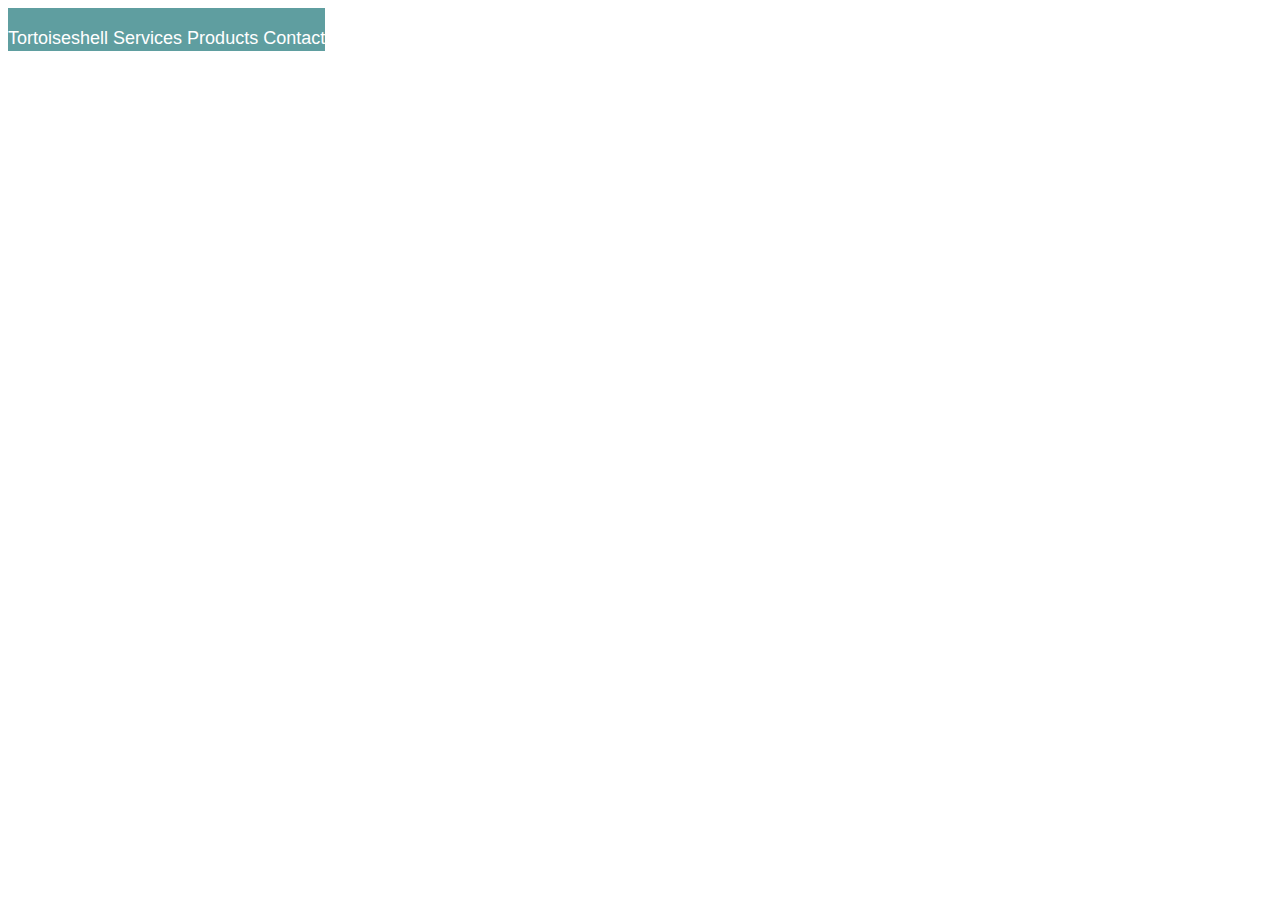
==== tortoptics/index.html @ e8e159a6 "first commit" ====
<!DOCTYPE html>
<html lang="en" dir="ltr">
  <head>
    <meta charset="utf-8">
    <title>Tortoiseshell Optics</title>
<link rel="stylesheet" href="./resources/css/style.css">
  </head>
  <body>
<header>
  <div class="header-container">
    <div class="images" id="logo">
      <div class="header-bar">
        <span>Tortoiseshell</span>
        <span>Services</span>
        <span>Products</span>
        <span>Contact</span>
      </div>

    </div>

  </div>

</header>

  </body>
</html>
---- tortoptics/resources/css/style.css ----
/**Universal Styles**/
html {
  font-size: 18px;
  line-height: 1.4;
}
 header {
  font-size: 1rem;
  font-family: Helvetica;
 }

 body {
  font-family: Helvetica, sans-serif;
  color: white;
 }

.header-container {
  display: flex;
}

.header-bar {
  padding-top: 1rem;
}
.images {
  background-position: center;
  background-size: cover;
  background-repeat: no-repeat;
  background-color: cadetblue;
  background-size: contain;
}

/**Header**/
#logo {
  background-image: url("https://s3.amazonaws.com/codecademy-content/courses/freelance-1/unit-5/tortoiseshell-optics/resources/images/logo-white.png");
}
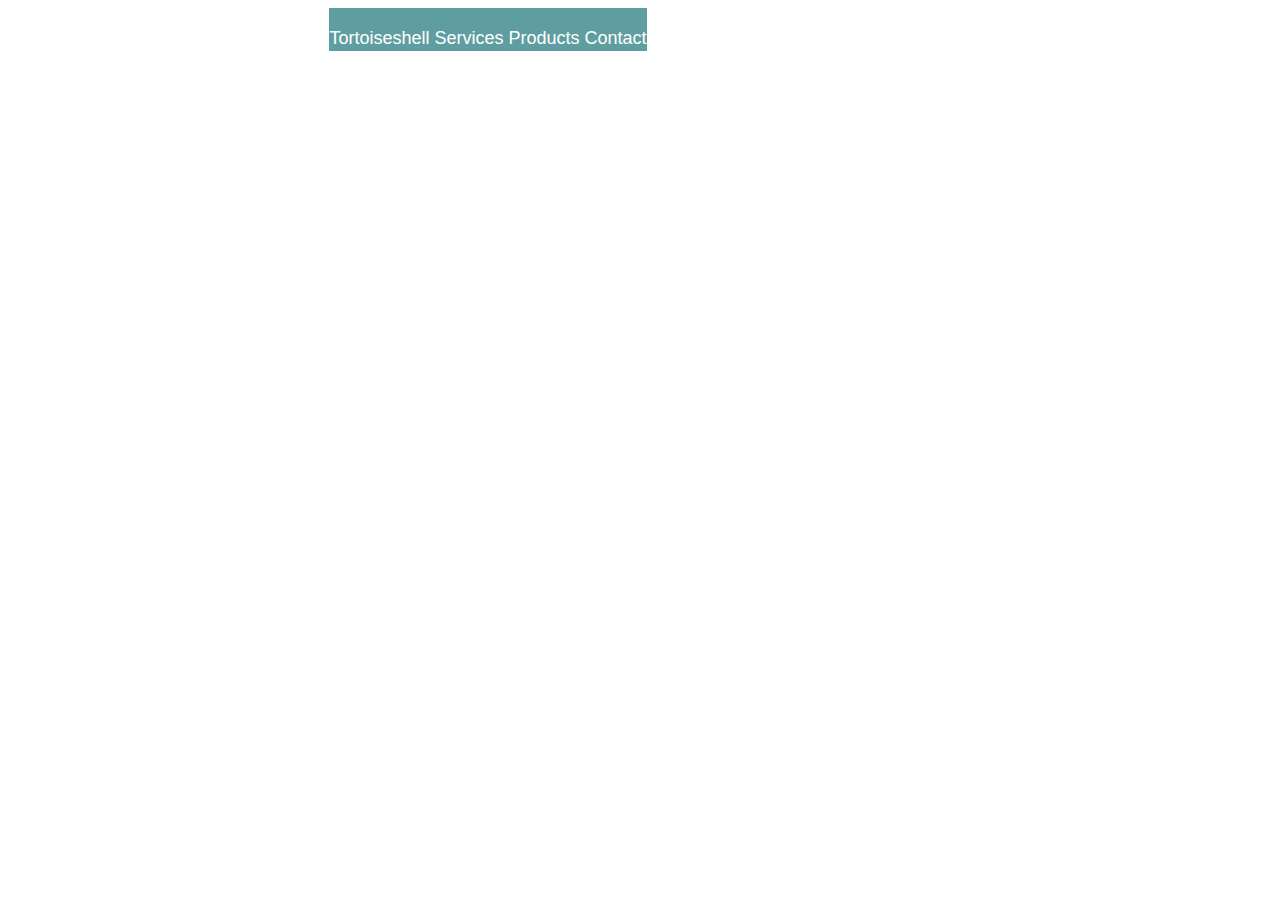
==== commit 82537fd8: "commit" ====
--- a/tortoptics/index.html
+++ b/tortoptics/index.html
@@ -15,11 +15,8 @@
         <span>Products</span>
         <span>Contact</span>
       </div>
-
     </div>
-
   </div>
-
 </header>
 
   </body>
--- a/tortoptics/resources/css/style.css
+++ b/tortoptics/resources/css/style.css
@@ -15,6 +15,8 @@
 
 .header-container {
   display: flex;
+  justify-content: space-around;
+  width: 960px;
 }
 
 .header-bar {
@@ -24,8 +26,9 @@
   background-position: center;
   background-size: cover;
   background-repeat: no-repeat;
+  background-size: contain;
   background-color: cadetblue;
-  background-size: contain;
+
 }
 
 /**Header**/
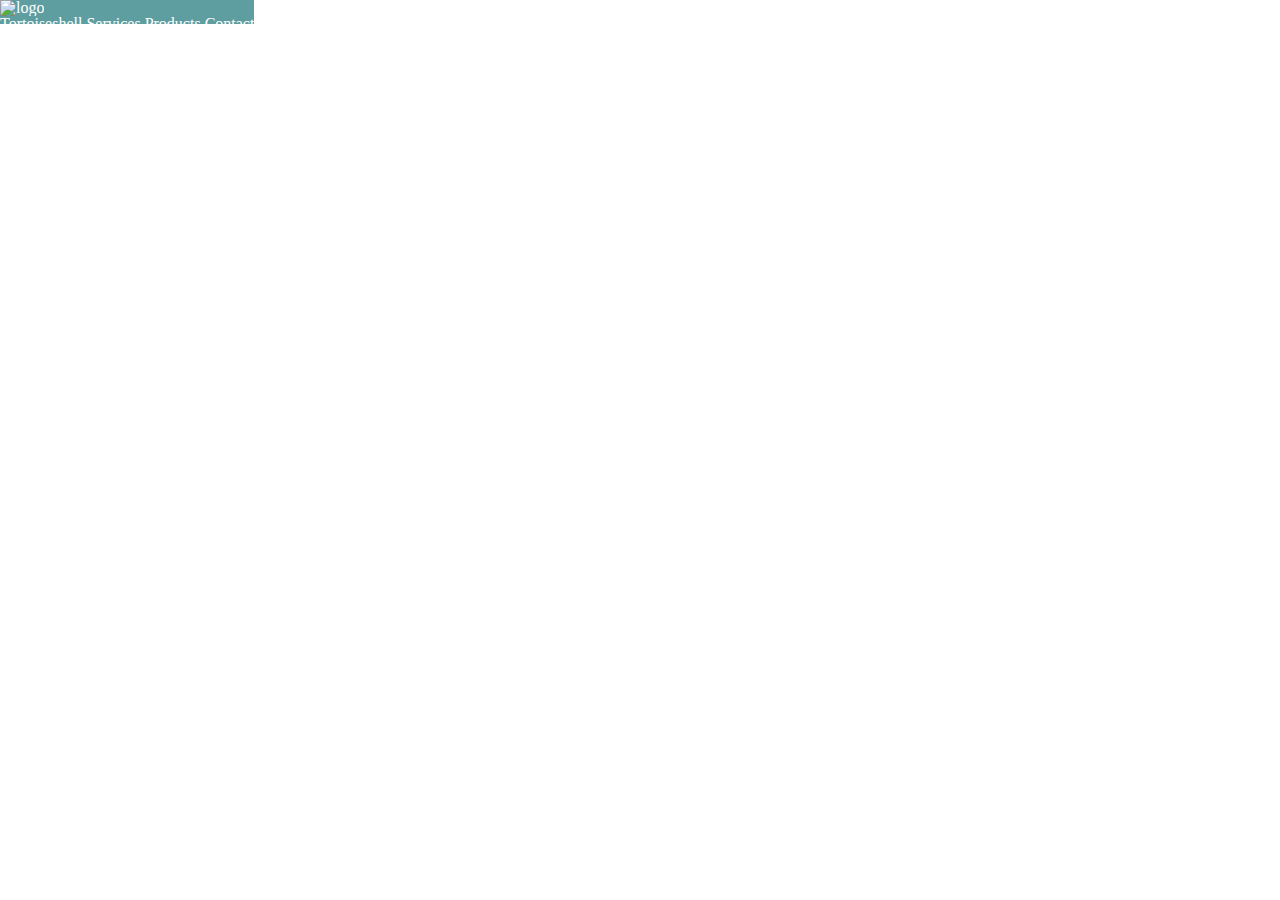
==== commit 953a3b20: "commit" ====
--- a/tortoptics/index.html
+++ b/tortoptics/index.html
@@ -4,11 +4,13 @@
     <meta charset="utf-8">
     <title>Tortoiseshell Optics</title>
 <link rel="stylesheet" href="./resources/css/style.css">
+<link rel="stylesheet" href="./resources/css/reset.css">
   </head>
   <body>
 <header>
   <div class="header-container">
     <div class="images" id="logo">
+      <img src="https://s3.amazonaws.com/codecademy-content/courses/freelance-1/unit-5/tortoiseshell-optics/resources/images/logo-white.png" alt="logo" id="logo">
       <div class="header-bar">
         <span>Tortoiseshell</span>
         <span>Services</span>
--- a/tortoptics/resources/css/style.css
+++ b/tortoptics/resources/css/style.css
@@ -1,37 +1,34 @@
-/**Universal Styles**/
+/**Universal Styles*/
 html {
   font-size: 18px;
-  line-height: 1.4;
 }
- header {
+
+body {
+
+}
+
+header {
   font-size: 1rem;
   font-family: Helvetica;
- }
-
- body {
-  font-family: Helvetica, sans-serif;
   color: white;
- }
+}
 
 .header-container {
   display: flex;
-  justify-content: space-around;
-  width: 960px;
-}
-
-.header-bar {
-  padding-top: 1rem;
-}
-.images {
-  background-position: center;
-  background-size: cover;
-  background-repeat: no-repeat;
-  background-size: contain;
-  background-color: cadetblue;
+  justify-content: space-between;
 
 }
 
-/**Header**/
+#logo {
+  height: 1.5rem;
+}
+.images {
+  background-color: cadetblue;
+  background-size: cover;
+  background-position: center;
+  background-repeat: no-repeat;
+
+}
 #logo {
   background-image: url("https://s3.amazonaws.com/codecademy-content/courses/freelance-1/unit-5/tortoiseshell-optics/resources/images/logo-white.png");
 }
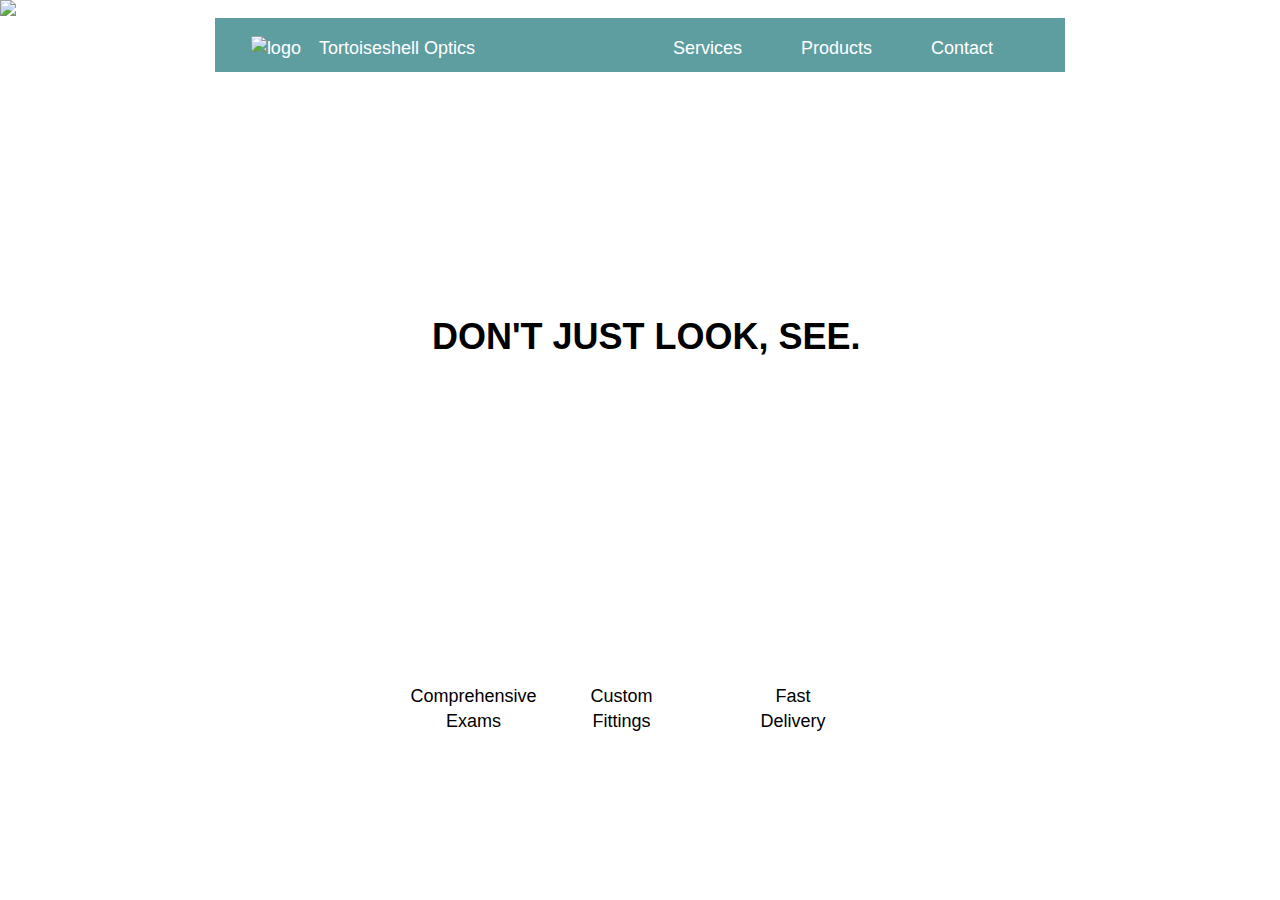
==== commit 304f2c37: "commit" ====
--- a/tortoptics/index.html
+++ b/tortoptics/index.html
@@ -2,24 +2,83 @@
 <html lang="en" dir="ltr">
   <head>
     <meta charset="utf-8">
+    <meta name="viewport" content="width=device-width">
     <title>Tortoiseshell Optics</title>
 <link rel="stylesheet" href="./resources/css/style.css">
 <link rel="stylesheet" href="./resources/css/reset.css">
   </head>
   <body>
+
+<!--Company Header and Background Section-->
 <header>
-  <div class="header-container">
-    <div class="images" id="logo">
-      <img src="https://s3.amazonaws.com/codecademy-content/courses/freelance-1/unit-5/tortoiseshell-optics/resources/images/logo-white.png" alt="logo" id="logo">
-      <div class="header-bar">
-        <span>Tortoiseshell</span>
-        <span>Services</span>
-        <span>Products</span>
-        <span>Contact</span>
-      </div>
+<div class="main-container">
+    <div class="company">
+        <div id="background">
+          <img src="https://s3.amazonaws.com/codecademy-content/courses/freelance-1/unit-5/tortoiseshell-optics/resources/images/glasses-bg.png" alt="man" id="background">
+        </div>
     </div>
+
+        <div class="header-container">
+          <img src="https://s3.amazonaws.com/codecademy-content/courses/freelance-1/unit-5/tortoiseshell-optics/resources/images/logo-white.png" alt="logo" id="logo">
+              <span id="tortoiseshell-optics">Tortoiseshell Optics</span>
+                <div class="header-bar">
+                  <span>Services</span>
+                  <span>Products</span>
+                  <span>Contact</span>
+                </div>
+        </div>
+        </header>
+<!--Main Banner Section-->
+        <div class="main-banner">
+            <div class="banner-container">
+                <span>DON'T JUST LOOK, SEE.</span>
+            </div>
+        </div>
+
+<!--Images Container-->
+<div class="image-container">
+
+        <div class="image" id="paper-icon">
+        </div>
+
+        <div class="image" id="ruler">
+        </div>
+
+        <div class="image" id="truck">
+        </div>
+</div>
+
+<!--Services Container-->
+<div class="service-container">
+  <div class="services" id="exams">
+    <span>Comprehensive</span><br>
+    <span>Exams</span>
   </div>
-</header>
+
+
+  <div class="services" id="fittings">
+    <span>Custom</span><br>
+    <span>Fittings</span>
+  </div>
+
+
+  <div class="services" id="delivery">
+    <span>Fast</span><br>
+    <span>Delivery</span>
+  </div>
+</div>
+
+<!--Company Info-->
+
+    <div id="philosophy">
+      <span>PHILOSOPHY</span>
+    </div>
+
+    <div id="appointments">
+      <span>APPOINTMENTS</span>
+    </div>
+
+</div>
 
   </body>
 </html>
--- a/tortoptics/resources/css/style.css
+++ b/tortoptics/resources/css/style.css
@@ -1,34 +1,177 @@
+/**Box Model**/
+html {
+  box-sizing: border-box;
+}
+
+*, *:before, *:after {
+  box-sizing: inherit;
+}
+
 /**Universal Styles*/
 html {
   font-size: 18px;
 }
 
 body {
-
+  font-family: Helvetica, sans-serif;
+  line-height: 1.4;
+  text-align: center;
+  margin: 0;
+  padding: 0;
 }
 
 header {
   font-size: 1rem;
-  font-family: Helvetica;
+  font-family: Helvetica, sans-serif;
+}
+
+.main-container {
+  display: flex;
+  flex-wrap: wrap;
+  margin: 0 auto;
+  width: 100%;
+}
+
+.header-container, .image-container, .service-container, .banner-container {
+  margin-left: auto;
+  margin-right: auto;
+}
+/**Company Header**/
+.company {
+  display: flex;
   color: white;
+  font-family: Helvetica, sans-serif;
 }
 
 .header-container {
   display: flex;
-  justify-content: space-between;
+  max-width: 960px;
+  padding: 1rem 2rem;
+  color: white;
+  margin-top: 1rem;
+  background-color: cadetblue;
+  justify-content: space-around;
+  height: 3rem;
+}
+
+.company img {
+  height: 30rem;
+  z-index: -1;
+  position: absolute;
+  height: auto;
+ }
+
+.header-container img {
+  height: 1.5rem;
+}
+
+.header-container span {
+  padding-left: 1rem;
+  padding-right: 10rem;
+}
+
+.header-bar span {
+  padding-right: 2rem;
+}
+
+/**Main Banner Section**/
+.main-banner span {
+  font-weight: bold;
+  font-size: 2rem;
+  line-height: 1.2;
+}
+
+.banner-container {
+  padding: 1.5rem 5rem;
+  background-color: white;
+  height: 5rem;
+  margin-left: 19rem;
+  max-width: 100%;
+  margin-top: -14rem;
+  position: absolute;
 
 }
 
-#logo {
-  height: 1.5rem;
-}
-.images {
-  background-color: cadetblue;
+/**Background Styling**/
+.image, #background, #logo {
   background-size: cover;
   background-position: center;
   background-repeat: no-repeat;
+  background-size: contain;
+}
+
+/**Services Section**/
+.image-container {
+  display: flex;
+  justify-content: space-around;
+  height: 5rem;
+  width: 25.5rem;
+  margin-top: 3rem;
+}
+
+.service-container {
+  display: flex;
+  flex-direction: row;
+  height: 3rem;
+  width: 25.5rem;
+}
+
+.services {
+  text-align: center;
+}
+
+#exams, #fittings {
+  padding-right: 3rem;
+}
+
+#delivery {
+  padding-left: 3rem;
+  }
+}
+/**Company Info**/
+.company-info {
+  display: flex;
+  margin-top: 3rem;
+  background-color: cadetblue;
+  align-items: center;
+  padding-left: 1.25rem;
+  padding-top: 0.5rem;
+  padding-bottom: 0.5rem;
+  justify-content: space-around;
+}
+
+#philosophy, #appointments {
+  font-weight: bold;
+  font-size: 1rem;
+  color: white;
+
 
 }
+/**Images**/
+
 #logo {
   background-image: url("https://s3.amazonaws.com/codecademy-content/courses/freelance-1/unit-5/tortoiseshell-optics/resources/images/logo-white.png");
 }
+#background {
+  background-image: url("https://s3.amazonaws.com/codecademy-content/courses/freelance-1/unit-5/tortoiseshell-optics/resources/images/glasses-bg.png");
+  height: 30rem;
+}
+
+#paper-icon {
+  background-image: url("https://s3.amazonaws.com/codecademy-content/courses/freelance-1/unit-5/tortoiseshell-optics/resources/images/paper-icon.png");
+  width: 3.5rem;
+  height: 3.5rem;
+}
+
+#ruler {
+  background-image: url("https://s3.amazonaws.com/codecademy-content/courses/freelance-1/unit-5/tortoiseshell-optics/resources/images/ruler-icon.png");
+  width: 5rem;
+  height: 2rem;
+
+}
+
+#truck {
+  background-image: url("https://s3.amazonaws.com/codecademy-content/courses/freelance-1/unit-5/tortoiseshell-optics/resources/images/truck-icon.png");
+  width: 5rem;
+  height: 2rem;
+}
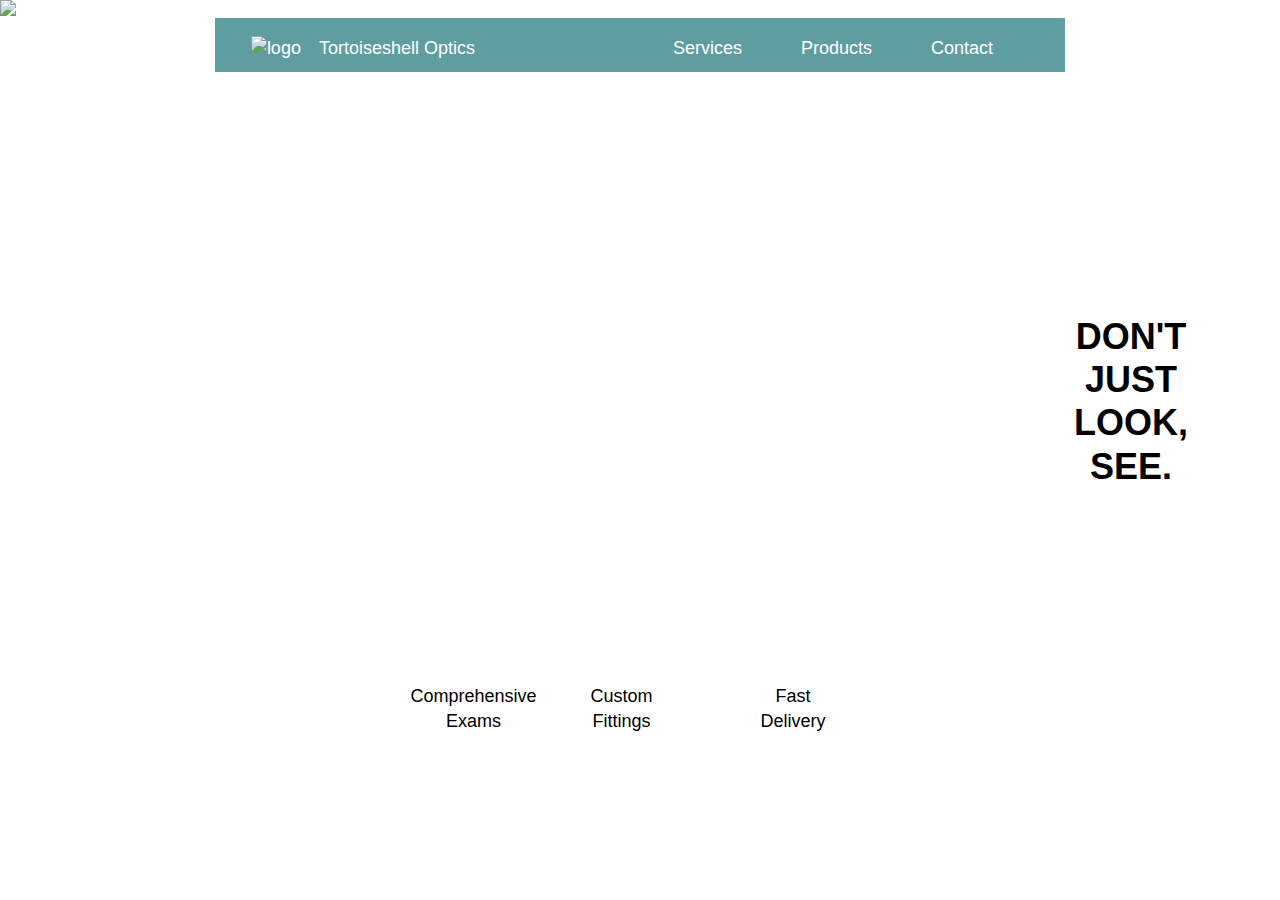
==== commit 2ba5ad6b: "update" ====
--- a/tortoptics/index.html
+++ b/tortoptics/index.html
@@ -69,15 +69,16 @@
 </div>
 
 <!--Company Info-->
+<div class="company-info">
+  <div class="philosophy">
+      <div id="philosophy">
+    <span>PHILOSOPHY</span>
+  </div>
 
-    <div id="philosophy">
-      <span>PHILOSOPHY</span>
-    </div>
-
-    <div id="appointments">
-      <span>APPOINTMENTS</span>
-    </div>
-
+  <div id="appointments">
+    <span>APPOINTMENTS</span>
+  </div>
+</div>
 </div>
 
   </body>
--- a/tortoptics/resources/css/style.css
+++ b/tortoptics/resources/css/style.css
@@ -29,7 +29,7 @@
   display: flex;
   flex-wrap: wrap;
   margin: 0 auto;
-  width: 100%;
+  max-width: 100%;
 }
 
 .header-container, .image-container, .service-container, .banner-container {
@@ -59,6 +59,7 @@
   z-index: -1;
   position: absolute;
   height: auto;
+  max-width: 100%;
  }
 
 .header-container img {
@@ -79,14 +80,15 @@
   font-weight: bold;
   font-size: 2rem;
   line-height: 1.2;
+  width: 100%;
 }
 
 .banner-container {
+  display: inline-block;
   padding: 1.5rem 5rem;
   background-color: white;
   height: 5rem;
   margin-left: 19rem;
-  max-width: 100%;
   margin-top: -14rem;
   position: absolute;
 
